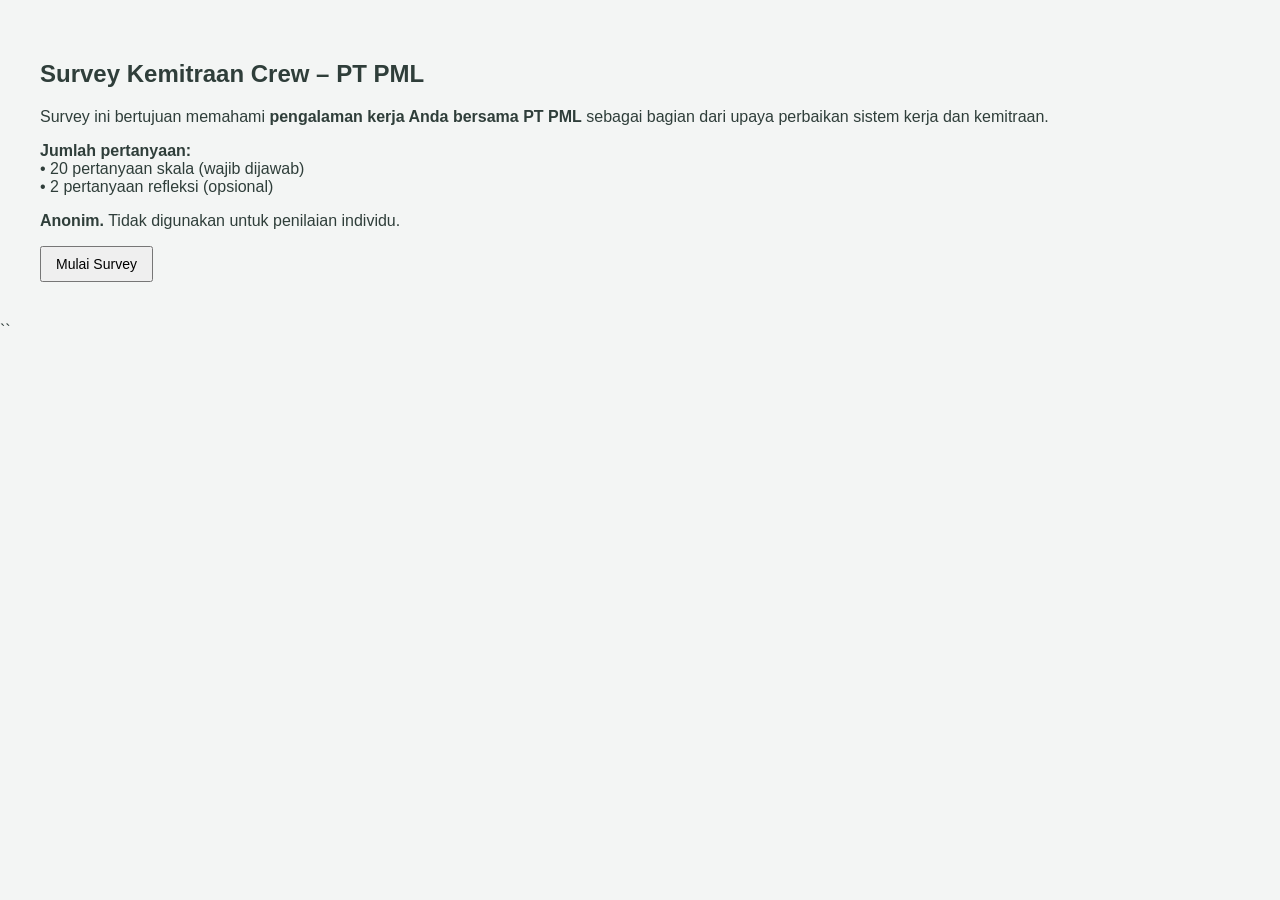
==== survey/crew/index.html @ 504f50ac "Add files via upload" ====
<!DOCTYPE html>
<html lang="id">
<head>
  <meta charset="UTF-8">
  <title>Survey Kemitraan – Crew</title>

  <!-- CSS WAJIB VALID -->
  <link rel="stylesheet" href="../../css/cpf-style.css">
</head>
<body>

<div class="container">

  <!-- INTRO -->
  <div class="section" id="intro">
    <h2>Survey Kemitraan Crew – PT PML</h2>

    <p>
      Survey ini bertujuan memahami <strong>pengalaman kerja Anda bersama PT PML</strong>
      sebagai bagian dari upaya perbaikan sistem kerja dan kemitraan.
    </p>

    <p>
      <strong>Jumlah pertanyaan:</strong><br>
      • 20 pertanyaan skala (wajib dijawab)<br>
      • 2 pertanyaan refleksi (opsional)
    </p>

    <p><strong>Anonim.</strong> Tidak digunakan untuk penilaian individu.</p>

    <button type="button" onclick="startSurvey()">Mulai Survey</button>
  </div>

  <!-- LIKERT -->
  <div class="section" id="survey" style="display:none;">
    <p><strong>Petunjuk:</strong><br>
      Silakan pilih jawaban Anda dengan memilih salah satu angka.
    </p>

    <p style="font-size:14px;color:#556e6b;">
      1 = Sangat Tidak Setuju ·
      2 = Tidak Setuju ·
      3 = Ragu-ragu ·
      4 = Setuju ·
      5 = Sangat Setuju
    </p>

    <form id="likertForm"></form>

    <button type="button" onclick="goToReflection()">Lanjut ke Pertanyaan Refleksi</button>
  </div>

  <!-- OPEN ENDED -->
  <div class="section" id="openEnded" style="display:none;">
    <h3>Pertanyaan Refleksi (Opsional)</h3>

    <label>1. Hal apa yang paling berkesan selama bekerja di PT PML?</label>
    <textarea id="oe1" rows="3" style="width:100%;"></textarea>

    <label>2. Apa harapan Anda agar hubungan kerja/kemitraan Anda dengan PT PML lebih baik?</label>
    <textarea id="oe2" rows="3" style="width:100%;"></textarea>

    <button type="button" onclick="submitSurvey()">Kirim Jawaban</button>
  </div>

  <div class="section" id="thanks" style="display:none;">
    <h3>Terima kasih</h3>
  </div>

</div>

<!-- JS QUESTION BANK CREW (WAJIB) -->
<script src="../../js/questions-crew.js"></script>

<script>
let answers = {};
const token = new URLSearchParams(window.location.search).get("token") || "CREW-TEST";

function startSurvey() {
  if (typeof CREW_QUESTIONS === "undefined") {
    alert("CREW_QUESTIONS tidak ditemukan. Pastikan questions-crew.js benar.");
    return;
  }

  document.getElementById("intro").style.display = "none";
  document.getElementById("survey").style.display = "block";

  const form = document.getElementById("likertForm");
  form.innerHTML = "";

  CREW_QUESTIONS.forEach((q, i) => {
    const block = document.createElement("div");
    block.style.borderTop = "1px solid #ddd";
    block.style.padding = "12px 0";

    block.innerHTML = `
      <p><strong>Soal ${i + 1}.</strong> ${q.text}</p>
      ${[1,2,3,4,5].map(v => `
        <label style="margin-right:12px;">
          <input type="radio" name="${q.id}" value="${v}"> ${v}
        </label>
      `).join("")}
    `;
    form.appendChild(block);
  });
}

function goToReflection() {
  for (const q of CREW_QUESTIONS) {
    const checked = document.querySelector(`input[name="${q.id}"]:checked`);
    if (!checked) {
      alert("Semua pertanyaan skala wajib dijawab.");
      return;
    }
    answers[q.id] = { stage: q.stage, value: Number(checked.value) };
  }

  document.getElementById("survey").style.display = "none";
  document.getElementById("openEnded").style.display = "block";
}

function submitSurvey() {
  document.getElementById("openEnded").style.display = "none";
  document.getElementById("thanks").style.display = "block";
}
</script>

</body>
</html>
``
---- css/cpf-style.css ----
/* ===== GLOBAL ===== */

body {
  font-family: "Segoe UI", Arial, sans-serif;
  background-color: #f3f5f4;
  color: #2f3e3a;
  margin: 0;
}

.container {
  max-width: 1200px;
  margin: auto;
  padding: 40px 32px;
}

/* ===== HERO ===== */

.hero {
  background-color: #6b716f;
  color: #ffffff;
  padding: 48px;
  border-radius: 20px;
  margin-bottom: 36px;
}

.hero h1 {
  margin: 0 0 10px 0;
  font-size: 32px;
}

.hero-sub {
  font-size: 16px;
  opacity: 0.9;
}

/* ===== CARD ===== */

.card {
  background: #ffffff;
  border-radius: 16px;
  padding: 24px;
  margin-bottom: 24px;
  box-shadow: 0 12px 24px rgba(0,0,0,0.06);
}

/* ===== CPF GRID ===== */

.cpf-grid {
  display: grid;
  grid-template-columns: repeat(auto-fit, minmax(220px, 1fr));
  gap: 12px;
  margin-top: 16px;
}

.cpf-tile {
  padding: 14px 16px;
  border-radius: 12px;
  display: flex;
  justify-content: space-between;
  font-size: 14px;
}

/* ===== SCORE COLORS ===== */

.score-low {
  background-color: #f6d6d6;
  color: #7a2c2c;
}

.score-mid {
  background-color: #f4e6d2;
  color: #5a3b1e;
}

.score-high {
  background-color: #e3ece8;
  color: #2e403f;
}

/* ===== TEXT ===== */

.note {
  font-size: 13px;
  color: #556e6b;
  margin-top: 10px;
}

button {
  padding: 8px 14px;
  font-size: 14px;
  cursor: pointer;
}
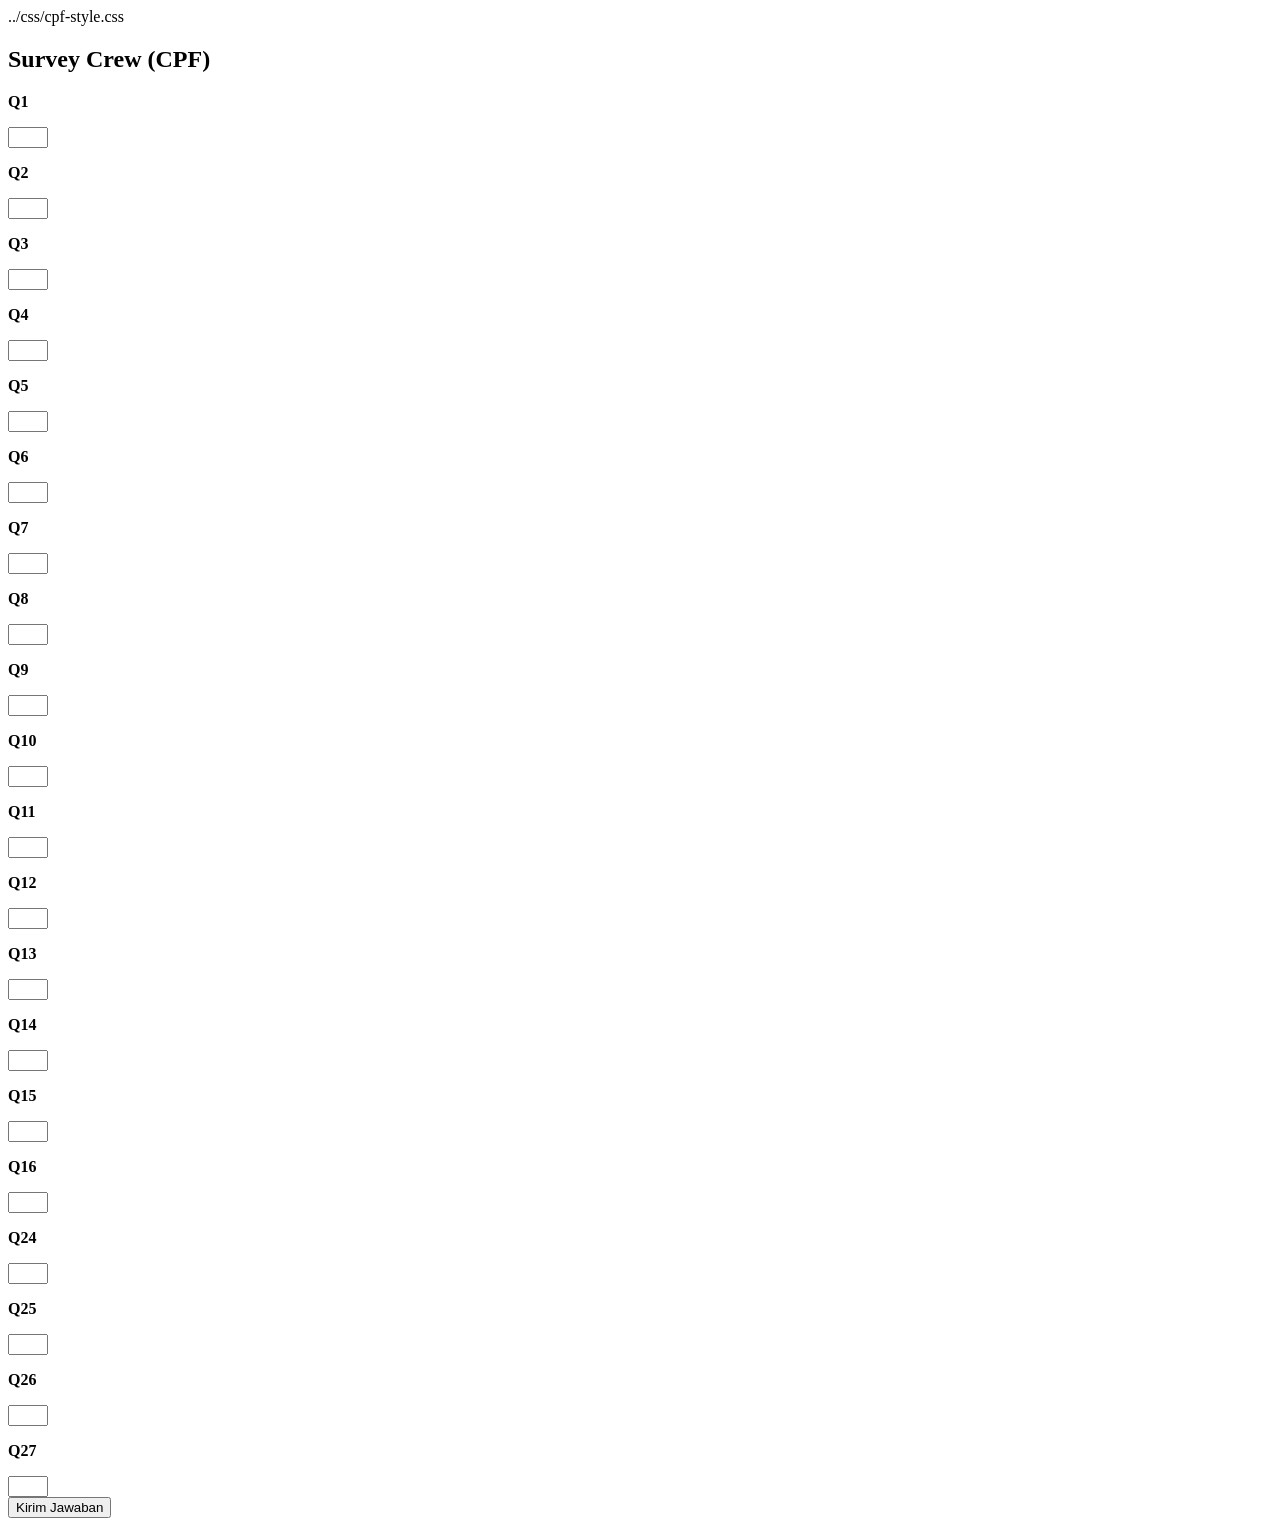
==== commit 80dfe755: "Update index.html" ====
--- a/survey/crew/index.html
+++ b/survey/crew/index.html
@@ -2,129 +2,96 @@
 <html lang="id">
 <head>
   <meta charset="UTF-8">
-  <title>Survey Kemitraan – Crew</title>
-
-  <!-- CSS WAJIB VALID -->
-  <link rel="stylesheet" href="../../css/cpf-style.css">
+  <title>Survey Crew – CPF</title>
+  ../css/cpf-style.css
 </head>
 <body>
 
 <div class="container">
 
-  <!-- INTRO -->
-  <div class="section" id="intro">
-    <h2>Survey Kemitraan Crew – PT PML</h2>
+  <h2>Survey Crew (CPF)</h2>
 
-    <p>
-      Survey ini bertujuan memahami <strong>pengalaman kerja Anda bersama PT PML</strong>
-      sebagai bagian dari upaya perbaikan sistem kerja dan kemitraan.
-    </p>
+  <form id="surveyForm"></form>
 
-    <p>
-      <strong>Jumlah pertanyaan:</strong><br>
-      • 20 pertanyaan skala (wajib dijawab)<br>
-      • 2 pertanyaan refleksi (opsional)
-    </p>
+  <button onclick="submitSurvey()">Kirim Jawaban</button>
 
-    <p><strong>Anonim.</strong> Tidak digunakan untuk penilaian individu.</p>
-
-    <button type="button" onclick="startSurvey()">Mulai Survey</button>
-  </div>
-
-  <!-- LIKERT -->
-  <div class="section" id="survey" style="display:none;">
-    <p><strong>Petunjuk:</strong><br>
-      Silakan pilih jawaban Anda dengan memilih salah satu angka.
-    </p>
-
-    <p style="font-size:14px;color:#556e6b;">
-      1 = Sangat Tidak Setuju ·
-      2 = Tidak Setuju ·
-      3 = Ragu-ragu ·
-      4 = Setuju ·
-      5 = Sangat Setuju
-    </p>
-
-    <form id="likertForm"></form>
-
-    <button type="button" onclick="goToReflection()">Lanjut ke Pertanyaan Refleksi</button>
-  </div>
-
-  <!-- OPEN ENDED -->
-  <div class="section" id="openEnded" style="display:none;">
-    <h3>Pertanyaan Refleksi (Opsional)</h3>
-
-    <label>1. Hal apa yang paling berkesan selama bekerja di PT PML?</label>
-    <textarea id="oe1" rows="3" style="width:100%;"></textarea>
-
-    <label>2. Apa harapan Anda agar hubungan kerja/kemitraan Anda dengan PT PML lebih baik?</label>
-    <textarea id="oe2" rows="3" style="width:100%;"></textarea>
-
-    <button type="button" onclick="submitSurvey()">Kirim Jawaban</button>
-  </div>
-
-  <div class="section" id="thanks" style="display:none;">
-    <h3>Terima kasih</h3>
-  </div>
+  <div id="status" class="note"></div>
 
 </div>
 
-<!-- JS QUESTION BANK CREW (WAJIB) -->
-<script src="../../js/questions-crew.js"></script>
+<script>
+/* ================= CONFIG ================= */
+const SUPABASE_URL = "GANTI_DENGAN_SUPABASE_URL";
+const SUPABASE_ANON_KEY = "GANTI_DENGAN_ANON_KEY";
+const TABLE = "cpf_survey_responses";
 
-<script>
-let answers = {};
-const token = new URLSearchParams(window.location.search).get("token") || "CREW-TEST";
+/* ================= TOKEN ================= */
+const params = new URLSearchParams(window.location.search);
+const token = params.get("token");
 
-function startSurvey() {
-  if (typeof CREW_QUESTIONS === "undefined") {
-    alert("CREW_QUESTIONS tidak ditemukan. Pastikan questions-crew.js benar.");
-    return;
-  }
+/* ================= QUESTIONS ================= */
+const QUESTIONS = [
+  { id:"Q1", stage:"Crew Experience" },
+  { id:"Q2", stage:"Crew Experience" },
+  { id:"Q3", stage:"Crew Experience" },
+  { id:"Q4", stage:"Crew Experience" },
+  { id:"Q5", stage:"Crew Experience" },
+  { id:"Q6", stage:"Crew Experience" },
+  { id:"Q7", stage:"Crew Engagement" },
+  { id:"Q8", stage:"Crew Engagement" },
+  { id:"Q9", stage:"Crew Engagement" },
+  { id:"Q10", stage:"Crew Engagement" },
+  { id:"Q11", stage:"Crew Engagement" },
+  { id:"Q12", stage:"Performance Citizenship" },
+  { id:"Q13", stage:"Performance Citizenship" },
+  { id:"Q14", stage:"Performance Citizenship" },
+  { id:"Q15", stage:"Performance Citizenship" },
+  { id:"Q16", stage:"Performance Citizenship" },
+  { id:"Q24", stage:"Crew Prosperity" },
+  { id:"Q25", stage:"Crew Prosperity" },
+  { id:"Q26", stage:"Crew Prosperity" },
+  { id:"Q27", stage:"Crew Prosperity" }
+];
 
-  document.getElementById("intro").style.display = "none";
-  document.getElementById("survey").style.display = "block";
+/* ================= RENDER ================= */
+const form = document.getElementById("surveyForm");
+QUESTIONS.forEach(q => {
+  form.innerHTML += `
+    <p><strong>${q.id}</strong></p>
+    <input type="number" min="1" max="5" name="${q.id}" required>
+  `;
+});
 
-  const form = document.getElementById("likertForm");
-  form.innerHTML = "";
+/* ================= SUBMIT ================= */
+async function submitSurvey() {
+  const rows = [];
 
-  CREW_QUESTIONS.forEach((q, i) => {
-    const block = document.createElement("div");
-    block.style.borderTop = "1px solid #ddd";
-    block.style.padding = "12px 0";
+  QUESTIONS.forEach(q => {
+    const value = Number(form[q.id].value);
+    rows.push({
+      survey_type: "crew",
+      token: token,
+      cpf_stage: q.stage,
+      question_id: q.id,
+      value: value,
+      submitted_at: new Date().toISOString()
+    });
+  });
 
-    block.innerHTML = `
-      <p><strong>Soal ${i + 1}.</strong> ${q.text}</p>
-      ${[1,2,3,4,5].map(v => `
-        <label style="margin-right:12px;">
-          <input type="radio" name="${q.id}" value="${v}"> ${v}
-        </label>
-      `).join("")}
-    `;
-    form.appendChild(block);
+  const res = await fetch(`${SUPABASE_URL}/rest/v1/${TABLE}`, {
+    method: "POST",
+    headers: {
+      "Content-Type": "application/json",
+      "apikey": SUPABASE_ANON_KEY,
+      "Authorization": `Bearer ${SUPABASE_ANON_KEY}`
+    },
+    body: JSON.stringify(rows)
   });
-}
 
-function goToReflection() {
-  for (const q of CREW_QUESTIONS) {
-    const checked = document.querySelector(`input[name="${q.id}"]:checked`);
-    if (!checked) {
-      alert("Semua pertanyaan skala wajib dijawab.");
-      return;
-    }
-    answers[q.id] = { stage: q.stage, value: Number(checked.value) };
-  }
-
-  document.getElementById("survey").style.display = "none";
-  document.getElementById("openEnded").style.display = "block";
-}
-
-function submitSurvey() {
-  document.getElementById("openEnded").style.display = "none";
-  document.getElementById("thanks").style.display = "block";
+  document.getElementById("status").innerText =
+    res.ok ? "✅ Jawaban tersimpan" : "❌ Gagal mengirim data";
 }
 </script>
 
 </body>
 </html>
-``
